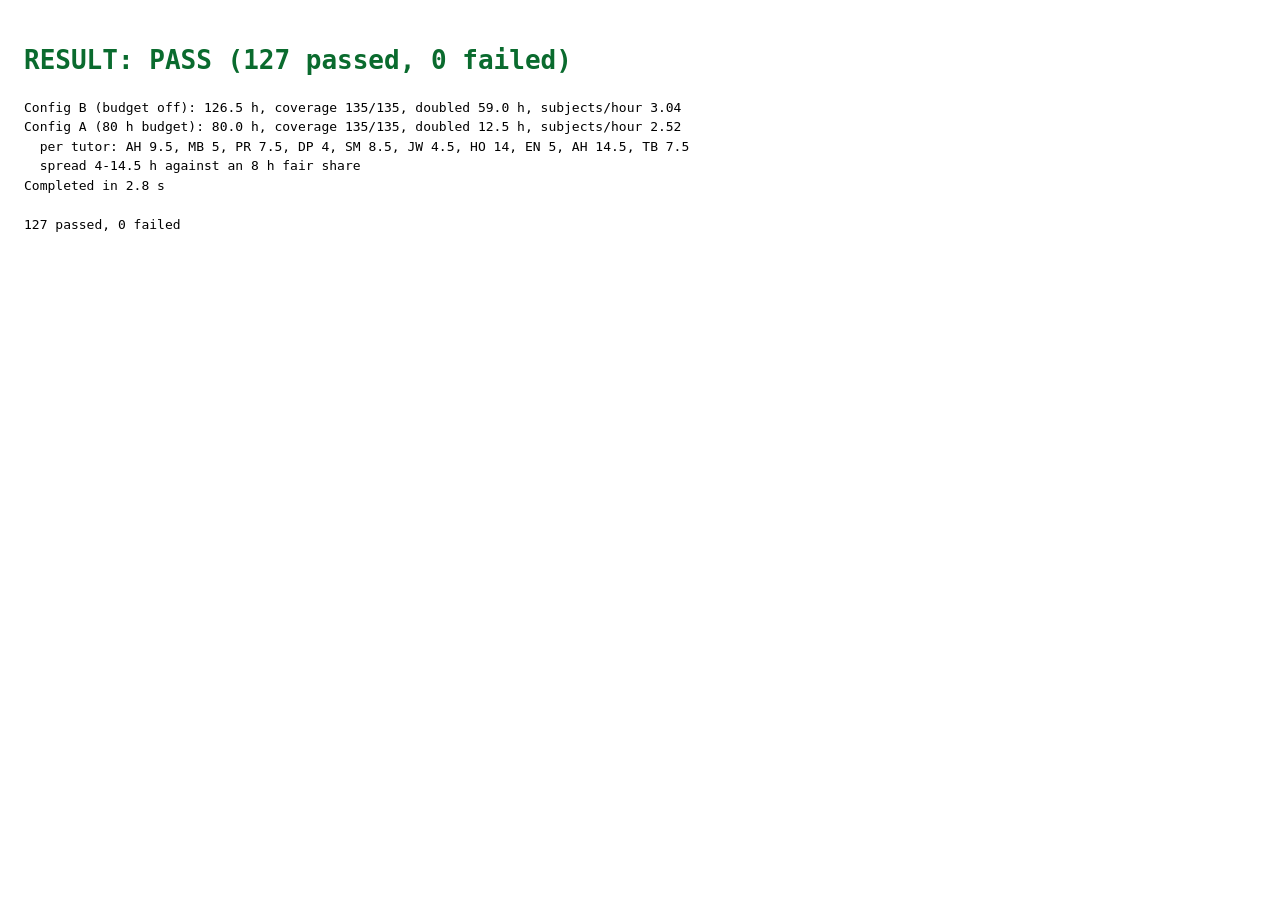
==== tools/selftest.html @ 1a7548ee "Add the tutor scheduler app, with hand-scheduling and per-tutor auto-fit The whole app lands in one " ====
<!DOCTYPE html>
<html lang="en">
<head>
<meta charset="utf-8">
<title>Scheduler self test</title>
<style>
  body { font: 13px/1.5 ui-monospace, Consolas, monospace; padding: 16px; }
  .pass { color: #0A6B2E; } .fail { color: #A4262C; }
  pre { white-space: pre-wrap; }
</style>
</head>
<body>
<h1 id="headline">Running…</h1>
<pre id="out"></pre>

<script src="../assets/js/util.js"></script>
<script src="../assets/js/store.js"></script>
<script src="../assets/js/csv.js"></script>
<script src="../assets/js/optimizer.js"></script>
<script src="tests.js"></script>
<script>
  (function () {
    var out = [];
    var result;
    try {
      result = TS.tests.run();
    } catch (e) {
      document.getElementById('headline').textContent = 'RESULT: ERROR ' + (e && e.message);
      document.getElementById('out').textContent = (e && e.stack) || String(e);
      return;
    }

    result.lines.forEach(function (l) { out.push(l); });
    out.push('');
    out.push(result.passed + ' passed, ' + result.failed + ' failed');
    result.failures.forEach(function (f) { out.push('FAIL: ' + f); });

    document.getElementById('headline').textContent =
      'RESULT: ' + (result.failed ? 'FAIL' : 'PASS') +
      ' (' + result.passed + ' passed, ' + result.failed + ' failed)';
    document.getElementById('headline').className = result.failed ? 'fail' : 'pass';
    document.getElementById('out').textContent = out.join('\n');
  })();
</script>
</body>
</html>
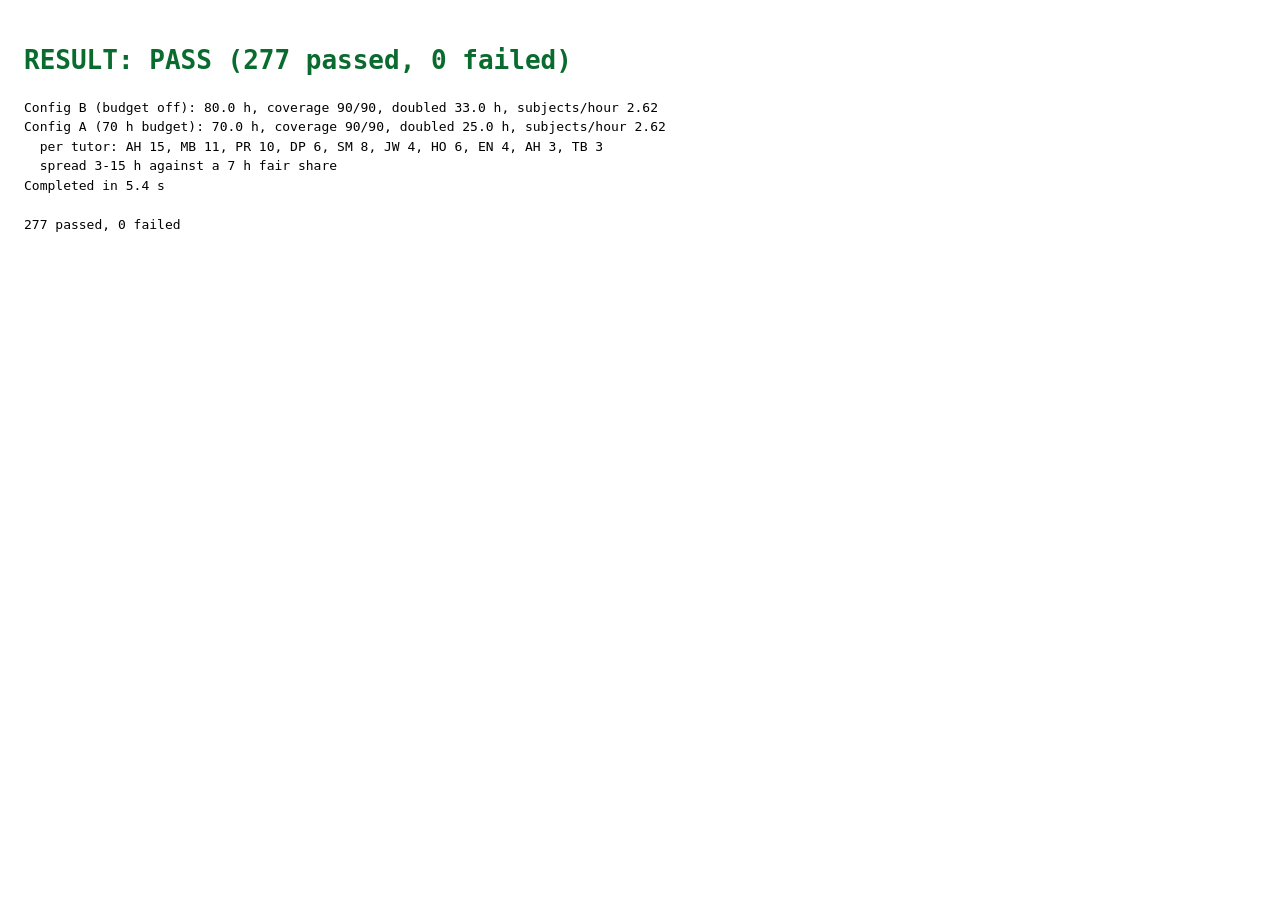
==== commit f1ef9cb6: "Default to 20 hours and an evening cap, keep shifts whole, name who covers each class - Approved hou" ====
--- a/tools/selftest.html
+++ b/tools/selftest.html
@@ -17,6 +17,7 @@
 <script src="../assets/js/store.js"></script>
 <script src="../assets/js/csv.js"></script>
 <script src="../assets/js/optimizer.js"></script>
+<script src="../assets/js/calendar.js"></script>
 <script src="tests.js"></script>
 <script>
   (function () {
